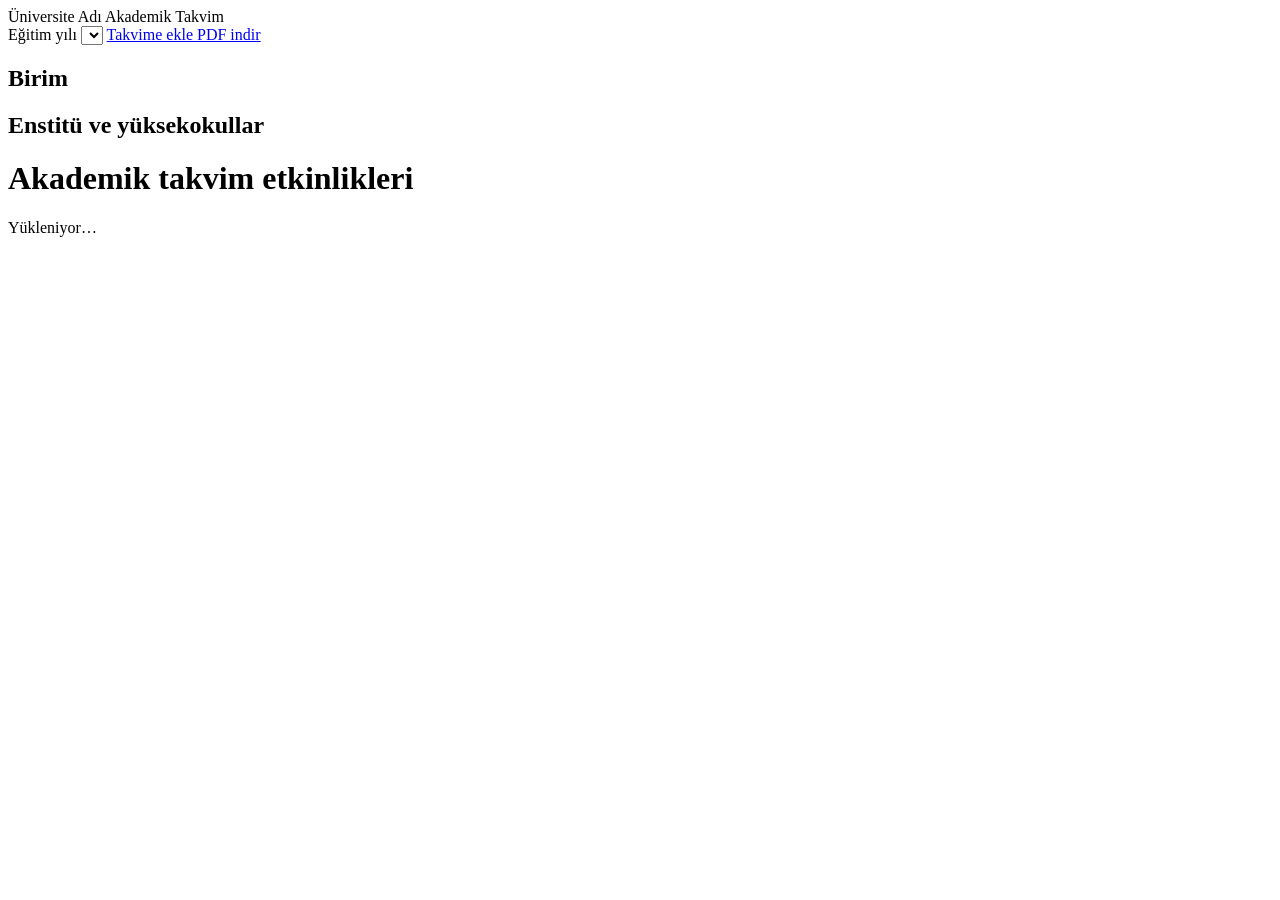
==== src/main/resources/static/index.html @ 06a888a1 "MVP" ====
<!DOCTYPE html>
<html lang="tr">
<head>
    <meta charset="UTF-8">
    <meta name="viewport" content="width=device-width, initial-scale=1">
    <title>Akademik Takvim</title>
    <meta name="description"
          content="Üniversite akademik takvimi. Fakülte, dönem ve kategoriye göre filtreleyin, PDF veya takvim dosyası olarak indirin.">

    <!-- Başlık yazı tipi. Ulaşılamazsa aşağıdaki sistem yığınına düşülür;
         sayfa yazı tipi olmadan da tam işlevseldir. -->
    <link rel="preconnect" href="https://fonts.googleapis.com">
    <link rel="preconnect" href="https://fonts.gstatic.com" crossorigin>
    <link rel="stylesheet"
          href="https://fonts.googleapis.com/css2?family=Archivo:wght@600;700&display=swap">

    <link rel="stylesheet" href="/css/stil.css">
</head>
<body>

<header class="ust-cubuk">
    <div class="marka">
        <span class="marka__kurum">Üniversite Adı</span>
        <span class="marka__baslik">Akademik Takvim</span>
    </div>

    <div class="ust-cubuk__araclar">
        <label class="yalnizca-ekran-okuyucu" for="yil-secici">Eğitim yılı</label>
        <select class="secici" id="yil-secici"></select>

        <a class="dugme" id="ics-dugmesi" href="#" download>
            <span>Takvime ekle</span>
        </a>
        <a class="dugme dugme--birincil" id="pdf-dugmesi" href="#" download>
            <span>PDF indir</span>
        </a>
    </div>
</header>

<div class="duzen">

    <aside class="kenar-cubugu">
        <h2 class="kenar-cubugu__baslik">Birim</h2>
        <ul class="birim-listesi" id="birim-listesi"></ul>

        <h2 class="kenar-cubugu__baslik gizli" id="enstitu-basligi">Enstitü ve yüksekokullar</h2>
        <ul class="birim-listesi" id="enstitu-listesi"></ul>
    </aside>

    <main>
        <h1 class="yalnizca-ekran-okuyucu">Akademik takvim etkinlikleri</h1>

        <div class="cip-serisi" id="cip-serisi" role="group" aria-label="Kategori filtresi"></div>

        <div id="icerik">
            <div class="durum">Yükleniyor…</div>
        </div>
    </main>

</div>

<script src="/js/api.js"></script>
<script src="/js/takvim.js"></script>
</body>
</html>
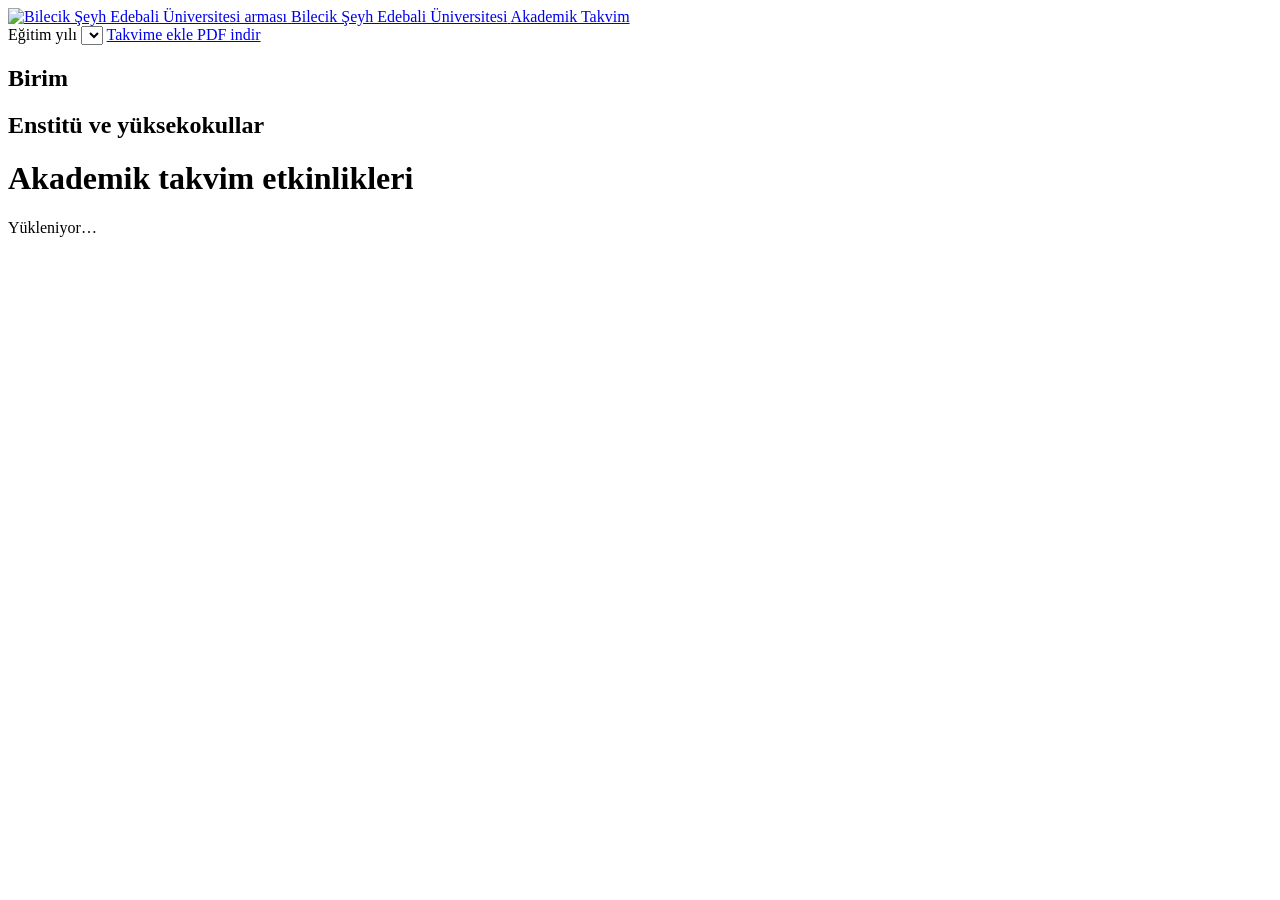
==== commit 2ce53da0: "Docker ile calistirma, kurum kimligi ve birim sadelestirmesi - Dockerfile (cok asamali derleme) ve c" ====
--- a/src/main/resources/static/index.html
+++ b/src/main/resources/static/index.html
@@ -3,9 +3,9 @@
 <head>
     <meta charset="UTF-8">
     <meta name="viewport" content="width=device-width, initial-scale=1">
-    <title>Akademik Takvim</title>
+    <title>Akademik Takvim · Bilecik Şeyh Edebali Üniversitesi</title>
     <meta name="description"
-          content="Üniversite akademik takvimi. Fakülte, dönem ve kategoriye göre filtreleyin, PDF veya takvim dosyası olarak indirin.">
+          content="Bilecik Şeyh Edebali Üniversitesi akademik takvimi. Fakülte, dönem ve kategoriye göre filtreleyin, PDF veya takvim dosyası olarak indirin.">
 
     <!-- Başlık yazı tipi. Ulaşılamazsa aşağıdaki sistem yığınına düşülür;
          sayfa yazı tipi olmadan da tam işlevseldir. -->
@@ -14,15 +14,21 @@
     <link rel="stylesheet"
           href="https://fonts.googleapis.com/css2?family=Archivo:wght@600;700&display=swap">
 
+    <link rel="icon" type="image/png" href="/img/favicon.png">
+    <link rel="apple-touch-icon" href="/img/favicon.png">
     <link rel="stylesheet" href="/css/stil.css">
 </head>
 <body>
 
 <header class="ust-cubuk">
-    <div class="marka">
-        <span class="marka__kurum">Üniversite Adı</span>
-        <span class="marka__baslik">Akademik Takvim</span>
-    </div>
+    <a class="marka" href="/">
+        <img class="marka__logo" src="/img/logo.png" width="40" height="40"
+             alt="Bilecik Şeyh Edebali Üniversitesi arması">
+        <span class="marka__yazi">
+            <span class="marka__kurum">Bilecik Şeyh Edebali Üniversitesi</span>
+            <span class="marka__baslik">Akademik Takvim</span>
+        </span>
+    </a>
 
     <div class="ust-cubuk__araclar">
         <label class="yalnizca-ekran-okuyucu" for="yil-secici">Eğitim yılı</label>
